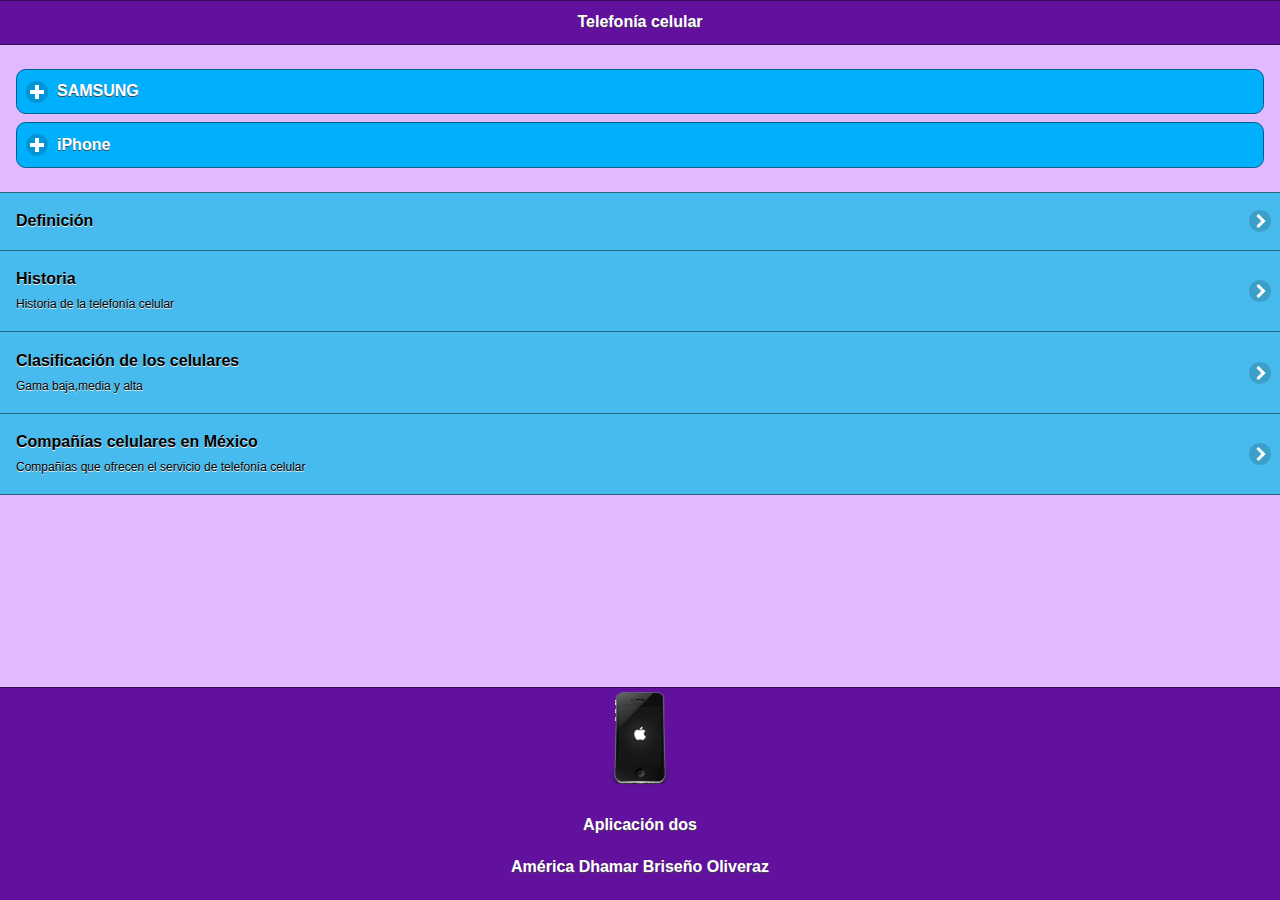
==== index.html @ 771b79c2 "1subida" ====
<!doctype html>
<html>
	<head>
	<meta charset="utf-8">
	<title>Segunda Aplicacion</title>

	<!--grupo CSS-->
    <link rel="stylesheet" href="css/tema-app1.min.css"/>
    <link rel="stylesheet" href="css/jquery.mobile.icons-1.4.5.min.css"/>
    <link rel="stylesheet" href="css/jquery.mobile.structure-1.4.5.min.css"/>
    <!--grupo JavaScript-->
    <script src="js/jquery-1.11.2.min.js"></script>
    <script src="js/jquery.mobile-1.4.5.min.js"></script>
    <script src="js/acciones.js"> </script>
    <script src="phonegap.js"></script>
    <script type="text/javascript">
function MM_swapImgRestore() { //v3.0
  var i,x,a=document.MM_sr; for(i=0;a&&i<a.length&&(x=a[i])&&x.oSrc;i++) x.src=x.oSrc;
}
function MM_preloadImages() { //v3.0
  var d=document; if(d.images){ if(!d.MM_p) d.MM_p=new Array();
    var i,j=d.MM_p.length,a=MM_preloadImages.arguments; for(i=0; i<a.length; i++)
    if (a[i].indexOf("#")!=0){ d.MM_p[j]=new Image; d.MM_p[j++].src=a[i];}}
}

function MM_findObj(n, d) { //v4.01
  var p,i,x;  if(!d) d=document; if((p=n.indexOf("?"))>0&&parent.frames.length) {
    d=parent.frames[n.substring(p+1)].document; n=n.substring(0,p);}
  if(!(x=d[n])&&d.all) x=d.all[n]; for (i=0;!x&&i<d.forms.length;i++) x=d.forms[i][n];
  for(i=0;!x&&d.layers&&i<d.layers.length;i++) x=MM_findObj(n,d.layers[i].document);
  if(!x && d.getElementById) x=d.getElementById(n); return x;
}

function MM_swapImage() { //v3.0
  var i,j=0,x,a=MM_swapImage.arguments; document.MM_sr=new Array; for(i=0;i<(a.length-2);i+=3)
   if ((x=MM_findObj(a[i]))!=null){document.MM_sr[j++]=x; if(!x.oSrc) x.oSrc=x.src; x.src=a[i+2];}
}
    </script>
</head>

<body onLoad="MM_preloadImages('imagenes/samsung2.jpg','imagenes/iphone72.jpg')">

	<div data-role="page" id="Principal" data-theme="a">
    	<div data-role="header" data-add-back-btn="true" data-back-btn-text="Regresar"	data-back-btn-theme="b">
        	<h1>Telefonía celular</h1>
        </div>
        <div data-role="main" class="ui-content">
        	<div data-role="collapsible" data-content-theme="false">
            	<h1>SAMSUNG</h1>
                	<div>
                    	<p> Samsung Galaxy S7 Edge Smartphone</p>
                	</div>
                        
					      <div align="center"><a href="#" onMouseOut="MM_swapImgRestore()" onMouseOver="MM_swapImage('samsung','','imagenes/samsung2.jpg',1)"><img src="imagenes/samsung1.jpg" name="samsung" width="196" height="400" id="samsung"></a> </div>
                       
                       </div>
                     
        	<div data-role="collapsible" data-content-theme="false">
            	<h1>iPhone</h1>
                	<div>
                    	<p> iPhone7 </p>
                        </div>
                   	      <div align="center"><a href="#" onMouseOut="MM_swapImgRestore()" onMouseOver="MM_swapImage('iphone','','imagenes/iphone72.jpg',1)"><img src="imagenes/iphone71.jpg" width="342" height="400" id="iphone"></a> 
                          </div>
                       </div>
                       </div>
                      
                      <div>
                      	<ul data-role="listview" data-theme="b" class="ui-listview ui-group-theme-b">
                        <li class="ui-first-child ui-last-child">
                        	<a href="#Pagina1" class="ui-btn ui-btn-icon-right ui-icon-carat-r">
                            <h2>Definición</h2>
                          </a>
                         </li>
                        <li class="ui-first-child ui-last-child">
                        	<a href="#Pagina2" class="ui-btn ui-btn-icon-right ui-icon-carat-r">
                            <h2>Historia</h2>
                            <p>Historia de la telefonía celular</p>
                          </a>
                         </li>
                        <li class="ui-first-child ui-last-child">
                        	<a href="#Pagina3" class="ui-btn ui-btn-icon-right ui-icon-carat-r">
                            <h2>Clasificación de los celulares</h2>
                            <p>Gama baja,media y alta</p>
                          </a>
                         </li>  
                        <li class="ui-first-child ui-last-child">
                        	<a href="#Pagina4" class="ui-btn ui-btn-icon-right ui-icon-carat-r">
                            <h2>Compañías celulares en México</h2>
                            <p>Compañías que ofrecen el servicio de telefonía celular</p>
                          </a>
                         </li> 
                         </ul>
                      </div>
                        <div data-role="footer" align="center" data-theme="a" data-position="fixed">
                        	<div>
                            	<img src="imagenes/logo.png" width="100" height="100">
                            </div>
                            <div>
                            	<h4>Aplicación dos</h4>
                                <h4>América Dhamar Briseño Oliveraz</h4>
                            </div>
                        </div>
                      </div>
                      <div data-role="page" id="Pagina1" data-add-back-btn="true" data-theme="a">
                      	<div data-role="header" data-add-back-btn="true" data-back-btn-text="Regresar" data-back-btn-theme="b">
                        	<h1>DEFINICIÓN</h1>
                        </div>
                      	<div data-role="content" align="center">
                        	<div>
                            	<h2 align="justify"> Sistema de comunicación para la transmisión de sonidos a larga distancia que permite hacer y recibir llamadas desde cualquier lugar, siempre que sea dentro del área de cobertura del servicio que lo facilita.</h2>
         <div data-role="collapsible" data-content-theme="false">
       	   <h1>LG ZONE</h1>
                        <div>
                       <img src="imagenes/lgzone.jpg" width="332" height="399"> 
                       </div>
                       </div>
                       
         <div data-role="collapsible" data-content-theme="false">
            	<h1>Moto G3</h1>
                        <div>
                       <img src="imagenes/motog3.png" width="332" height="329"> 
                       </div>
                       </div> 
          <div data-role="collapsible" data-content-theme="false">
            	<h1>Galaxy S6</h1>
                        <div>
                       <img src="imagenes/galaxys6.jpg" width="332" height="183"> 
                       </div>
                       </div>                      
                            </div>
                        </div>
                        <div data-role="footer" data-theme="a" data-position="fixed">
                        	<h4>App2, ADBO</h4>
                        </div>
                     </div>
                     
                     
  					<div data-role="page" id="Pagina2" data-add-back-btn="true" data-theme="a">
                      	<div data-role="header" data-add-back-btn="true" data-back-btn-text="Regresar" data-back-btn-theme="b">
                        	<h1>HISTORIA</h1>
                        </div>
                      	<div data-role="content" align="justify">
                        	<div>
                            	<p>Martin Cooper, a él se le considera como "el padre de la telefonía celular" al introducir el primer radioteléfono, en 1973, en Estados Unidos, mientras trabajaba para Motorola; pero no fue hasta 1979 cuando aparecieron los primeros sistemas comerciales en Tokio, Japón por la compañía NTT.</p>
                                
                                <div data-role="collapsible" data-content-theme="false">
            	<h1>Martin Cooper</h1>
                   	      <div align="center"> 
                          	<img src="imagenes/MartinCooper.jpg" width="261" height="184">
                          </div>
                       </div>

<p>La radio surgió como una alternativa a la comunicación por cable a finales del s. XIX. En un primer momento fue utilizada para comunicación marítima, pero a partir de la década del 1920 comenzaron los intentos de aplicarla también a la comunicación móvil en tierra. En 1923, el cuerpo de policía de Victoria, Australia, fue el primero en utilizar comunicación inalámbrica duplex en coches, poniendo fin a la práctica de dar reportes policiales en las cabinas de teléfono públicas. Estos teléfonos móviles primitivos permanecieron restringidos al uso gubernamental hasta los años 40, cuando se extendió al público general.</p>

<div data-role="collapsible" data-content-theme="false">
<h1>Teléfono móvil experimental, 1924</h1>
                   	      <div align="center"> 
                          	<img src="imagenes/telefono.jpg" width="218" height="139">
</div>
                       </div>

<p>La tecnología tuvo gran aceptación, por lo que a los pocos años de implantarse se empezó a saturar el servicio. En ese sentido, hubo la necesidad de desarrollar e implantar otras formas de acceso múltiple al canal y transformar los sistemas analógicos a digitales, con el objeto de darle cabida a más usuarios. Para separar una etapa de la otra, la telefonía celular se ha caracterizado por contar con diferentes generaciones.</p> 
						<div data-role="collapsible" data-content-theme="false">
            	<h1>GENERACIONES </h1>
                   	      <div align="center"> 
                          	<img src="imagenes/generaciones.jpg" width="230" height="184">
                          </div>
                       </div>

</div>
                            </div>
                        <div data-role="footer" data-theme="a" data-position="fixed">
                        	<h4>App2, ADBO</h4>
                        </div>
                     </div>


  					<div data-role="page" id="Pagina3" data-add-back-btn="true" data-theme="a">
                      	<div data-role="header" data-add-back-btn="true" data-back-btn-text="Regresar" data-back-btn-theme="b">
                        	<h1>CLASIFICACIÓN</h1>
                        </div>
                      	<div data-role="content" align="center">
                        	<div>
                            	<h2>Gama baja</h2>
                                <p align="justify">Los smartphones de gama baja son aquellos que cuentan al menos con conexión WiFi, un sistema operativo, teclado completo y acceso a aplicaciones. Regularmente son pequeños, con caracteristicas muy limtadas y contienen funciones muy básicas.</p>
                                	<div data-role="collapsible" data-content-theme="false">
            	<h1>Samsung Galaxy Fame</h1>
                   	      <div align="center"> 
                          	<img src="imagenes/samsung.jpg" width="360" height="250">
                          </div>
                          </div>
                        
                          <br>
                                <h2>Gama media</h2>
                                <p align="justify">Son dispositivos devaluados por el tiempo que tienen en el mercado y las propuestas conservadoras en especificaciones de marcas reconocidas que pueden hacer mucho pero no tanto.Suelen ser muy equilibrados en sus características,
tienen algunas funciones de la gama alta del momento, los materiales ya son de calidad aceptable, pantallas que no superan las 4.5 pulgadas (en promedio), cámaras de 3 a 5 Mpx, tienen soporte limitado pero existe comunidad de desarrolladores para actualizar con una ROM</p>
                                	<div data-role="collapsible" data-content-theme="false">
            	<h1>Sony Xperia Z</h1>
                   	      <div align="center"> 
                          	<img src="imagenes/sony.jpg" width="130" height="250">
                          </div>
                          </div>
                          <br>
                         
                                <h2>Gama alta</h2>
                                <p align="justify">Los smarthphone de gama alta corresponden a los que,tienen conexión WiFi, un sistema operativo, teclado completo, acceso a aplicaciones, una pantalla con resolución mayor a 480 x 800 pixeles, una cámara mayor a 5 MP, conexión 3G o mayor, memoria interna mayor a 8 GB, Flash tipo LED, RAM mayor a 1 GB y un procesador mayor a 1.2 GHz.</p>
                                	<div data-role="collapsible" data-content-theme="false">
            	<h1>Moto G4 Play</h1>
                   	      <div align="center"> 
                          	<img src="imagenes/moto-g4-play.jpg" width="311" height="150">
                          </div>
                          </div>
                                </div>
                        </div>
                        <div data-role="footer" data-theme="a" data-position="fixed">
                        	<h4>App2, ADBO</h4>
                        </div>
                     </div>   
                     
                        
  					<div data-role="page" id="Pagina4" data-add-back-btn="true" data-theme="a">
                      	<div data-role="header" data-add-back-btn="true" data-back-btn-text="Regresar" data-back-btn-theme="b">
                        	<h1>COMPAÑÍAS CELULARES</h1>
                        </div>
                      	<div data-role="content" align="center">
                        	<div>
                            
                            	<div data-role="collapsible" data-content-theme="false">
            	<h1>Telcel</h1>
                   	      <div align="center"> 
                          	<img src="imagenes/telcel.png" width="400"> 
                          </div>
                          </div>
                          
                          <div data-role="collapsible" data-content-theme="false">
                          
            	<h1>Movistar</h1>
                   	      <div align="center"> 
                          	<img src="imagenes/movistar.jpg" width="349" height="181"> 
                          </div>
                          </div>
                          <div data-role="collapsible" data-content-theme="false">
            	<h1>Unefon</h1>
                   	      <div align="center"> 
                          	<img src="imagenes/unefon.png" width="400" height="133">	
                            </div>
                            </div>
                            <div data-role="collapsible" data-content-theme="false">
            	<h1>AT&amp;T</h1>
                   	      <div align="center"> 
                          	<img src="imagenes/atyt.png" width="300" height="146">
                          </div>   
                             </div>
                        </div>
                      <div data-role="footer" data-theme="a" data-position="fixed">
                        	<h4>App2, ADBO</h4>
                        </div>
                     </div>
                     </div>     
	</body>
</html>
---- css/tema-app1.min.css ----
/*!
* jQuery Mobile 1.4.5
* Git HEAD hash: 68e55e78b292634d3991c795f06f5e37a512decc <> Date: Fri Oct 31 2014 17:33:30 UTC
* http://jquerymobile.com
*
* Copyright 2010, 2014 jQuery Foundation, Inc. and othercontributors
* Released under the MIT license.
* http://jquery.org/license
*
*/


/* Globals */
/* Font
-----------------------------------------------------------------------------------------------------------*/
html {
	font-size: 100%;
}
body,
input,
select,
textarea,
button,
.ui-btn {
	font-size: 1em;
	line-height: 1.3;
	 font-family: sans-serif /*{global-font-family}*/;
}
legend,
.ui-input-text input,
.ui-input-search input {
	color: inherit;
	text-shadow: inherit;
}
/* Form labels (overrides font-weight bold in bars, and mini font-size) */
.ui-mobile label,
div.ui-controlgroup-label {
	font-weight: normal;
	font-size: 16px;
}
/* Separators
-----------------------------------------------------------------------------------------------------------*/
/* Field contain separator (< 28em) */
.ui-field-contain {
	border-bottom-color: #828282;
	border-bottom-color: rgba(0,0,0,.15);
	border-bottom-width: 1px;
	border-bottom-style: solid;
}
/* Table opt-in classes: strokes between each row, and alternating row stripes */
/* Classes table-stroke and table-stripe are deprecated in 1.4. */
.table-stroke thead th,
.table-stripe thead th,
.table-stripe tbody tr:last-child {
	border-bottom: 1px solid #d6d6d6; /* non-RGBA fallback */
	border-bottom: 1px solid rgba(0,0,0,.1);
}
.table-stroke tbody th,
.table-stroke tbody td {
	border-bottom: 1px solid #e6e6e6; /* non-RGBA fallback  */
	border-bottom: 1px solid rgba(0,0,0,.05);
}
.table-stripe.table-stroke tbody tr:last-child th,
.table-stripe.table-stroke tbody tr:last-child td {
	border-bottom: 0;
}
.table-stripe tbody tr:nth-child(odd) td,
.table-stripe tbody tr:nth-child(odd) th {
	background-color: #eeeeee; /* non-RGBA fallback  */
	background-color: rgba(0,0,0,.04);
}
/* Buttons
-----------------------------------------------------------------------------------------------------------*/
.ui-btn,
label.ui-btn {
	font-weight: bold;
	border-width: 1px;
	border-style: solid;
}
.ui-btn {
	text-decoration: none !important;
}
.ui-btn-active {
	cursor: pointer;
}
/* Corner rounding
-----------------------------------------------------------------------------------------------------------*/
/* Class ui-btn-corner-all deprecated in 1.4 */
.ui-corner-all {
	-webkit-border-radius: .6em /*{global-radii-blocks}*/;
	border-radius: .6em /*{global-radii-blocks}*/;
}
/* Buttons */
.ui-btn-corner-all,
.ui-btn.ui-corner-all,
/* Slider track */
.ui-slider-track.ui-corner-all,
/* Flipswitch */
.ui-flipswitch.ui-corner-all,
/* Count bubble */
.ui-li-count {
	-webkit-border-radius: .3125em /*{global-radii-buttons}*/;
	border-radius: .3125em /*{global-radii-buttons}*/;
}
/* Icon-only buttons */
.ui-btn-icon-notext.ui-btn-corner-all,
.ui-btn-icon-notext.ui-corner-all {
	-webkit-border-radius: 1em;
	border-radius: 1em;
}
/* Radius clip workaround for cleaning up corner trapping */
.ui-btn-corner-all,
.ui-corner-all {
	-webkit-background-clip: padding;
	background-clip: padding-box;
}
/* Popup arrow */
.ui-popup.ui-corner-all > .ui-popup-arrow-guide {
	left: .6em /*{global-radii-blocks}*/;
	right: .6em /*{global-radii-blocks}*/;
	top: .6em /*{global-radii-blocks}*/;
	bottom: .6em /*{global-radii-blocks}*/;
}
/* Shadow
-----------------------------------------------------------------------------------------------------------*/
.ui-shadow {
	-webkit-box-shadow: 0 1px 3px /*{global-box-shadow-size}*/ rgba(0,0,0,.2) /*{global-box-shadow-color}*/;
	-moz-box-shadow: 0 1px 3px /*{global-box-shadow-size}*/ rgba(0,0,0,.2) /*{global-box-shadow-color}*/;
	box-shadow: 0 1px 3px /*{global-box-shadow-size}*/ rgba(0,0,0,.2) /*{global-box-shadow-color}*/;
}
.ui-shadow-inset {
	-webkit-box-shadow: inset 0 1px 3px /*{global-box-shadow-size}*/ rgba(0,0,0,.2) /*{global-box-shadow-color}*/;
	-moz-box-shadow: inset 0 1px 3px /*{global-box-shadow-size}*/ rgba(0,0,0,.2) /*{global-box-shadow-color}*/;
	box-shadow: inset 0 1px 3px /*{global-box-shadow-size}*/ rgba(0,0,0,.2) /*{global-box-shadow-color}*/;
}
.ui-overlay-shadow {
	-webkit-box-shadow: 0 0 12px 		rgba(0,0,0,.6);
	-moz-box-shadow: 0 0 12px 			rgba(0,0,0,.6);
	box-shadow: 0 0 12px 				rgba(0,0,0,.6);
}
/* Icons
-----------------------------------------------------------------------------------------------------------*/
.ui-btn-icon-left:after,
.ui-btn-icon-right:after,
.ui-btn-icon-top:after,
.ui-btn-icon-bottom:after,
.ui-btn-icon-notext:after {
	background-color: #666666 /*{global-icon-color}*/;
	background-color: rgba(0,0,0,.15) /*{global-icon-disc}*/;
	background-position: center center;
	background-repeat: no-repeat;
	-webkit-border-radius: 1em;
	border-radius: 1em;
}
/* Alt icons */
.ui-alt-icon.ui-btn:after,
.ui-alt-icon .ui-btn:after,
html .ui-alt-icon.ui-checkbox-off:after,
html .ui-alt-icon.ui-radio-off:after,
html .ui-alt-icon .ui-checkbox-off:after,
html .ui-alt-icon .ui-radio-off:after {
	background-color: #666666 /*{global-icon-color}*/;
	background-color: rgba(0,0,0,.15) /*{global-icon-disc}*/;
}
/* No disc */
.ui-nodisc-icon.ui-btn:after,
.ui-nodisc-icon .ui-btn:after {
	background-color: transparent;
}
/* Icon shadow */
.ui-shadow-icon.ui-btn:after,
.ui-shadow-icon .ui-btn:after {
	-webkit-box-shadow: 0 1px 0 rgba(255,255,255,.3) /*{global-icon-shadow}*/;
	-moz-box-shadow: 0 1px 0 rgba(255,255,255,.3) /*{global-icon-shadow}*/;
	box-shadow: 0 1px 0 rgba(255,255,255,.3) /*{global-icon-shadow}*/;
}
/* Checkbox and radio */
.ui-btn.ui-checkbox-off:after,
.ui-btn.ui-checkbox-on:after,
.ui-btn.ui-radio-off:after,
.ui-btn.ui-radio-on:after {
	display: block;
	width: 18px;
	height: 18px;
	margin: -9px 2px 0 2px;
}
.ui-checkbox-off:after,
.ui-btn.ui-radio-off:after {
	filter: Alpha(Opacity=30);
	opacity: .3;
}
.ui-btn.ui-checkbox-off:after,
.ui-btn.ui-checkbox-on:after {
	-webkit-border-radius: .1875em;
	border-radius: .1875em;
}
.ui-btn.ui-checkbox-off:after {
	background-color: #666;
	background-color: rgba(0,0,0,.3);
}
.ui-radio .ui-btn.ui-radio-on:after {
	background-image: none;
	background-color: #fff;
	width: 8px;
	height: 8px;
	border-width: 5px;
	border-style: solid; 
}
.ui-alt-icon.ui-btn.ui-radio-on:after,
.ui-alt-icon .ui-btn.ui-radio-on:after {
	background-color: #000;
}
/* Loader */
.ui-icon-loading {
	background: url("images/ajax-loader.gif");
	background-size: 2.875em 2.875em;
}.ui-bar-a,.ui-page-theme-a .ui-bar-inherit,html .ui-bar-a .ui-bar-inherit,html .ui-body-a .ui-bar-inherit,html body .ui-group-theme-a .ui-bar-inherit{background-color:#61119e ;border-color:#350956 ;color:#ffffff ;text-shadow:0  1px  0  #444444 ;font-weight:bold;}.ui-bar-a{border-width:1px;border-style:solid;}.ui-overlay-a,.ui-page-theme-a,.ui-page-theme-a .ui-panel-wrapper{background-color:#e1b9ff ;border-color:#e1b9ff ;color:#000000 ;text-shadow:0  1px  0  #eeeeee ;}.ui-body-a,.ui-page-theme-a .ui-body-inherit,html .ui-bar-a .ui-body-inherit,html .ui-body-a .ui-body-inherit,html body .ui-group-theme-a .ui-body-inherit,html .ui-panel-page-container-a{background-color:#cb86ff ;border-color:#6f498c ;color:#000000 ;text-shadow:0  1px  0  #eeeeee ;}.ui-body-a{border-width:1px;border-style:solid;}.ui-page-theme-a a,html .ui-bar-a a,html .ui-body-a a,html body .ui-group-theme-a a{color:#3388cc ;font-weight:bold;}.ui-page-theme-a a:visited,html .ui-bar-a a:visited,html .ui-body-a a:visited,html body .ui-group-theme-a a:visited{   color:#3388cc ;}.ui-page-theme-a a:hover,html .ui-bar-a a:hover,html .ui-body-a a:hover,html body .ui-group-theme-a a:hover{color:#005599 ;}.ui-page-theme-a a:active,html .ui-bar-a a:active,html .ui-body-a a:active,html body .ui-group-theme-a a:active{color:#005599 ;}.ui-page-theme-a .ui-btn,html .ui-bar-a .ui-btn,html .ui-body-a .ui-btn,html body .ui-group-theme-a .ui-btn,html head + body .ui-btn.ui-btn-a,.ui-page-theme-a .ui-btn:visited,html .ui-bar-a .ui-btn:visited,html .ui-body-a .ui-btn:visited,html body .ui-group-theme-a .ui-btn:visited,html head + body .ui-btn.ui-btn-a:visited{background-color:#00b0fc ;border-color:#00608a ;color:#ffffff ;text-shadow:0  1px  0  #444444 ;}.ui-page-theme-a .ui-btn:hover,html .ui-bar-a .ui-btn:hover,html .ui-body-a .ui-btn:hover,html body .ui-group-theme-a .ui-btn:hover,html head + body .ui-btn.ui-btn-a:hover{background-color:#45caFF ;border-color:#256f8c ;color:#ffffff ;text-shadow:0  1px  0  #444444 ;}.ui-page-theme-a .ui-btn:active,html .ui-bar-a .ui-btn:active,html .ui-body-a .ui-btn:active,html body .ui-group-theme-a .ui-btn:active,html head + body .ui-btn.ui-btn-a:active{background-color:#45caFF ;border-color:#256f8c ;color:#000000 ;text-shadow:0  1px  0  #eeeeee ;}.ui-page-theme-a .ui-btn.ui-btn-active,html .ui-bar-a .ui-btn.ui-btn-active,html .ui-body-a .ui-btn.ui-btn-active,html body .ui-group-theme-a .ui-btn.ui-btn-active,html head + body .ui-btn.ui-btn-a.ui-btn-active,.ui-page-theme-a .ui-checkbox-on:after,html .ui-bar-a .ui-checkbox-on:after,html .ui-body-a .ui-checkbox-on:after,html body .ui-group-theme-a .ui-checkbox-on:after,.ui-btn.ui-checkbox-on.ui-btn-a:after,.ui-page-theme-a .ui-flipswitch-active,html .ui-bar-a .ui-flipswitch-active,html .ui-body-a .ui-flipswitch-active,html body .ui-group-theme-a .ui-flipswitch-active,html body .ui-flipswitch.ui-bar-a.ui-flipswitch-active,.ui-page-theme-a .ui-slider-track .ui-btn-active,html .ui-bar-a .ui-slider-track .ui-btn-active,html .ui-body-a .ui-slider-track .ui-btn-active,html body .ui-group-theme-a .ui-slider-track .ui-btn-active,html body div.ui-slider-track.ui-body-a .ui-btn-active{background-color:#3388cc ;border-color:#3388cc ;color:#ffffff ;text-shadow:0  1px  0  #005599 ;}.ui-page-theme-a .ui-radio-on:after,html .ui-bar-a .ui-radio-on:after,html .ui-body-a .ui-radio-on:after,html body .ui-group-theme-a .ui-radio-on:after,.ui-btn.ui-radio-on.ui-btn-a:after{border-color:#3388cc ;}.ui-page-theme-a .ui-btn:focus,html .ui-bar-a .ui-btn:focus,html .ui-body-a .ui-btn:focus,html body .ui-group-theme-a .ui-btn:focus,html head + body .ui-btn.ui-btn-a:focus,.ui-page-theme-a .ui-focus,html .ui-bar-a .ui-focus,html .ui-body-a .ui-focus,html body .ui-group-theme-a .ui-focus,html head + body .ui-btn-a.ui-focus,html head + body .ui-body-a.ui-focus{-webkit-box-shadow:0 0 12px #3388cc ;-moz-box-shadow:0 0 12px #3388cc ;box-shadow:0 0 12px #3388cc ;}.ui-bar-b,.ui-page-theme-b .ui-bar-inherit,html .ui-bar-b .ui-bar-inherit,html .ui-body-b .ui-bar-inherit,html body .ui-group-theme-b .ui-bar-inherit{background-color:#f63c42 ;border-color:#872124 ;color:#ffffff ;text-shadow:0  1px  0  #444444 ;font-weight:bold;}.ui-bar-b{border-width:1px;border-style:solid;}.ui-overlay-b,.ui-page-theme-b,.ui-page-theme-b .ui-panel-wrapper{background-color:#00914d ;border-color:#00914d ;color:#ffffff ;text-shadow:0  1px  0  #444444 ;}.ui-body-b,.ui-page-theme-b .ui-body-inherit,html .ui-bar-b .ui-body-inherit,html .ui-body-b .ui-body-inherit,html body .ui-group-theme-b .ui-body-inherit,html .ui-panel-page-container-b{background-color:#fff347 ;border-color:#8c8527 ;color:#000000 ;text-shadow:0  1px  0  #eeeeee ;}.ui-body-b{border-width:1px;border-style:solid;}.ui-page-theme-b a,html .ui-bar-b a,html .ui-body-b a,html body .ui-group-theme-b a{color:#3388cc ;font-weight:bold;}.ui-page-theme-b a:visited,html .ui-bar-b a:visited,html .ui-body-b a:visited,html body .ui-group-theme-b a:visited{   color:#3388cc ;}.ui-page-theme-b a:hover,html .ui-bar-b a:hover,html .ui-body-b a:hover,html body .ui-group-theme-b a:hover{color:#005599 ;}.ui-page-theme-b a:active,html .ui-bar-b a:active,html .ui-body-b a:active,html body .ui-group-theme-b a:active{color:#005599 ;}.ui-page-theme-b .ui-btn,html .ui-bar-b .ui-btn,html .ui-body-b .ui-btn,html body .ui-group-theme-b .ui-btn,html head + body .ui-btn.ui-btn-b,.ui-page-theme-b .ui-btn:visited,html .ui-bar-b .ui-btn:visited,html .ui-body-b .ui-btn:visited,html body .ui-group-theme-b .ui-btn:visited,html head + body .ui-btn.ui-btn-b:visited{background-color:#47bbed ;border-color:#276682 ;color:#000000 ;text-shadow:0  1px  0  #eeeeee ;}.ui-page-theme-b .ui-btn:hover,html .ui-bar-b .ui-btn:hover,html .ui-body-b .ui-btn:hover,html body .ui-group-theme-b .ui-btn:hover,html head + body .ui-btn.ui-btn-b:hover{background-color:#51d7FF ;border-color:#2c768c ;color:#000000 ;text-shadow:0  1px  0  #eeeeee ;}.ui-page-theme-b .ui-btn:active,html .ui-bar-b .ui-btn:active,html .ui-body-b .ui-btn:active,html body .ui-group-theme-b .ui-btn:active,html head + body .ui-btn.ui-btn-b:active{background-color:#51d7FF ;border-color:#2c768c ;color:#000000 ;text-shadow:0  1px  0  #eeeeee ;}.ui-page-theme-b .ui-btn.ui-btn-active,html .ui-bar-b .ui-btn.ui-btn-active,html .ui-body-b .ui-btn.ui-btn-active,html body .ui-group-theme-b .ui-btn.ui-btn-active,html head + body .ui-btn.ui-btn-b.ui-btn-active,.ui-page-theme-b .ui-checkbox-on:after,html .ui-bar-b .ui-checkbox-on:after,html .ui-body-b .ui-checkbox-on:after,html body .ui-group-theme-b .ui-checkbox-on:after,.ui-btn.ui-checkbox-on.ui-btn-b:after,.ui-page-theme-b .ui-flipswitch-active,html .ui-bar-b .ui-flipswitch-active,html .ui-body-b .ui-flipswitch-active,html body .ui-group-theme-b .ui-flipswitch-active,html body .ui-flipswitch.ui-bar-b.ui-flipswitch-active,.ui-page-theme-b .ui-slider-track .ui-btn-active,html .ui-bar-b .ui-slider-track .ui-btn-active,html .ui-body-b .ui-slider-track .ui-btn-active,html body .ui-group-theme-b .ui-slider-track .ui-btn-active,html body div.ui-slider-track.ui-body-b .ui-btn-active{background-color:#3388cc ;border-color:#3388cc ;color:#ffffff ;text-shadow:0  1px  0  #005599 ;}.ui-page-theme-b .ui-radio-on:after,html .ui-bar-b .ui-radio-on:after,html .ui-body-b .ui-radio-on:after,html body .ui-group-theme-b .ui-radio-on:after,.ui-btn.ui-radio-on.ui-btn-b:after{border-color:#3388cc ;}.ui-page-theme-b .ui-btn:focus,html .ui-bar-b .ui-btn:focus,html .ui-body-b .ui-btn:focus,html body .ui-group-theme-b .ui-btn:focus,html head + body .ui-btn.ui-btn-b:focus,.ui-page-theme-b .ui-focus,html .ui-bar-b .ui-focus,html .ui-body-b .ui-focus,html body .ui-group-theme-b .ui-focus,html head + body .ui-btn-b.ui-focus,html head + body .ui-body-b.ui-focus{-webkit-box-shadow:0 0 12px #3388cc ;-moz-box-shadow:0 0 12px #3388cc ;box-shadow:0 0 12px #3388cc ;}.ui-bar-c,.ui-page-theme-c .ui-bar-inherit,html .ui-bar-c .ui-bar-inherit,html .ui-body-c .ui-bar-inherit,html body .ui-group-theme-c .ui-bar-inherit{background-color:#464cff ;border-color:#26298c ;color:#ffffff ;text-shadow:0  1px  0  #444444 ;font-weight:bold;}.ui-bar-c{border-width:1px;border-style:solid;}.ui-overlay-c,.ui-page-theme-c,.ui-page-theme-c .ui-panel-wrapper{background-color:#b7e2ff ;border-color:#b7e2ff ;color:#000000 ;text-shadow:0  1px  0  #eeeeee ;}.ui-body-c,.ui-page-theme-c .ui-body-inherit,html .ui-bar-c .ui-body-inherit,html .ui-body-c .ui-body-inherit,html body .ui-group-theme-c .ui-body-inherit,html .ui-panel-page-container-c{background-color:#70c6ff ;border-color:#3d6c8c ;color:#000000 ;text-shadow:0  1px  0  #eeeeee ;}.ui-body-c{border-width:1px;border-style:solid;}.ui-page-theme-c a,html .ui-bar-c a,html .ui-body-c a,html body .ui-group-theme-c a{color:#3388cc ;font-weight:bold;}.ui-page-theme-c a:visited,html .ui-bar-c a:visited,html .ui-body-c a:visited,html body .ui-group-theme-c a:visited{   color:#3388cc ;}.ui-page-theme-c a:hover,html .ui-bar-c a:hover,html .ui-body-c a:hover,html body .ui-group-theme-c a:hover{color:#005599 ;}.ui-page-theme-c a:active,html .ui-bar-c a:active,html .ui-body-c a:active,html body .ui-group-theme-c a:active{color:#005599 ;}.ui-page-theme-c .ui-btn,html .ui-bar-c .ui-btn,html .ui-body-c .ui-btn,html body .ui-group-theme-c .ui-btn,html head + body .ui-btn.ui-btn-c,.ui-page-theme-c .ui-btn:visited,html .ui-bar-c .ui-btn:visited,html .ui-body-c .ui-btn:visited,html body .ui-group-theme-c .ui-btn:visited,html head + body .ui-btn.ui-btn-c:visited{background-color:#6cfff5 ;border-color:#3b8c86 ;color:#000000 ;text-shadow:0  1px  0  #eeeeee ;}.ui-page-theme-c .ui-btn:hover,html .ui-bar-c .ui-btn:hover,html .ui-body-c .ui-btn:hover,html body .ui-group-theme-c .ui-btn:hover,html head + body .ui-btn.ui-btn-c:hover{background-color:#7cFFFF ;border-color:#448c8c ;color:#000000 ;text-shadow:0  1px  0  #eeeeee ;}.ui-page-theme-c .ui-btn:active,html .ui-bar-c .ui-btn:active,html .ui-body-c .ui-btn:active,html body .ui-group-theme-c .ui-btn:active,html head + body .ui-btn.ui-btn-c:active{background-color:#7cFFFF ;border-color:#448c8c ;color:#000000 ;text-shadow:0  1px  0  #eeeeee ;}.ui-page-theme-c .ui-btn.ui-btn-active,html .ui-bar-c .ui-btn.ui-btn-active,html .ui-body-c .ui-btn.ui-btn-active,html body .ui-group-theme-c .ui-btn.ui-btn-active,html head + body .ui-btn.ui-btn-c.ui-btn-active,.ui-page-theme-c .ui-checkbox-on:after,html .ui-bar-c .ui-checkbox-on:after,html .ui-body-c .ui-checkbox-on:after,html body .ui-group-theme-c .ui-checkbox-on:after,.ui-btn.ui-checkbox-on.ui-btn-c:after,.ui-page-theme-c .ui-flipswitch-active,html .ui-bar-c .ui-flipswitch-active,html .ui-body-c .ui-flipswitch-active,html body .ui-group-theme-c .ui-flipswitch-active,html body .ui-flipswitch.ui-bar-c.ui-flipswitch-active,.ui-page-theme-c .ui-slider-track .ui-btn-active,html .ui-bar-c .ui-slider-track .ui-btn-active,html .ui-body-c .ui-slider-track .ui-btn-active,html body .ui-group-theme-c .ui-slider-track .ui-btn-active,html body div.ui-slider-track.ui-body-c .ui-btn-active{background-color:#3388cc ;border-color:#3388cc ;color:#ffffff ;text-shadow:0  1px  0  #005599 ;}.ui-page-theme-c .ui-radio-on:after,html .ui-bar-c .ui-radio-on:after,html .ui-body-c .ui-radio-on:after,html body .ui-group-theme-c .ui-radio-on:after,.ui-btn.ui-radio-on.ui-btn-c:after{border-color:#3388cc ;}.ui-page-theme-c .ui-btn:focus,html .ui-bar-c .ui-btn:focus,html .ui-body-c .ui-btn:focus,html body .ui-group-theme-c .ui-btn:focus,html head + body .ui-btn.ui-btn-c:focus,.ui-page-theme-c .ui-focus,html .ui-bar-c .ui-focus,html .ui-body-c .ui-focus,html body .ui-group-theme-c .ui-focus,html head + body .ui-btn-c.ui-focus,html head + body .ui-body-c.ui-focus{-webkit-box-shadow:0 0 12px #3388cc ;-moz-box-shadow:0 0 12px #3388cc ;box-shadow:0 0 12px #3388cc ;}.ui-bar-d,.ui-page-theme-d .ui-bar-inherit,html .ui-bar-d .ui-bar-inherit,html .ui-body-d .ui-bar-inherit,html body .ui-group-theme-d .ui-bar-inherit{background-color:#e9e9e9 ;border-color:#dddddd ;color:#333333 ;text-shadow:0  1px  0  #eeeeee ;font-weight:bold;}.ui-bar-d{border-width:1px;border-style:solid;}.ui-overlay-d,.ui-page-theme-d,.ui-page-theme-d .ui-panel-wrapper{background-color:#f9f9f9 ;border-color:#bbbbbb ;color:#333333 ;text-shadow:0  1px  0  #f3f3f3 ;}.ui-body-d,.ui-page-theme-d .ui-body-inherit,html .ui-bar-d .ui-body-inherit,html .ui-body-d .ui-body-inherit,html body .ui-group-theme-d .ui-body-inherit,html .ui-panel-page-container-d{background-color:#ffffff ;border-color:#dddddd ;color:#333333 ;text-shadow:0  1px  0  #f3f3f3 ;}.ui-body-d{border-width:1px;border-style:solid;}.ui-page-theme-d a,html .ui-bar-d a,html .ui-body-d a,html body .ui-group-theme-d a{color:#3388cc ;font-weight:bold;}.ui-page-theme-d a:visited,html .ui-bar-d a:visited,html .ui-body-d a:visited,html body .ui-group-theme-d a:visited{   color:#3388cc ;}.ui-page-theme-d a:hover,html .ui-bar-d a:hover,html .ui-body-d a:hover,html body .ui-group-theme-d a:hover{color:#005599 ;}.ui-page-theme-d a:active,html .ui-bar-d a:active,html .ui-body-d a:active,html body .ui-group-theme-d a:active{color:#005599 ;}.ui-page-theme-d .ui-btn,html .ui-bar-d .ui-btn,html .ui-body-d .ui-btn,html body .ui-group-theme-d .ui-btn,html head + body .ui-btn.ui-btn-d,.ui-page-theme-d .ui-btn:visited,html .ui-bar-d .ui-btn:visited,html .ui-body-d .ui-btn:visited,html body .ui-group-theme-d .ui-btn:visited,html head + body .ui-btn.ui-btn-d:visited{background-color:#f6f6f6 ;border-color:#dddddd ;color:#333333 ;text-shadow:0  1px  0  #f3f3f3 ;}.ui-page-theme-d .ui-btn:hover,html .ui-bar-d .ui-btn:hover,html .ui-body-d .ui-btn:hover,html body .ui-group-theme-d .ui-btn:hover,html head + body .ui-btn.ui-btn-d:hover{background-color:#ededed ;border-color:#dddddd ;color:#333333 ;text-shadow:0  1px  0  #f3f3f3 ;}.ui-page-theme-d .ui-btn:active,html .ui-bar-d .ui-btn:active,html .ui-body-d .ui-btn:active,html body .ui-group-theme-d .ui-btn:active,html head + body .ui-btn.ui-btn-d:active{background-color:#e8e8e8 ;border-color:#dddddd ;color:#333333 ;text-shadow:0  1px  0  #f3f3f3 ;}.ui-page-theme-d .ui-btn.ui-btn-active,html .ui-bar-d .ui-btn.ui-btn-active,html .ui-body-d .ui-btn.ui-btn-active,html body .ui-group-theme-d .ui-btn.ui-btn-active,html head + body .ui-btn.ui-btn-d.ui-btn-active,.ui-page-theme-d .ui-checkbox-on:after,html .ui-bar-d .ui-checkbox-on:after,html .ui-body-d .ui-checkbox-on:after,html body .ui-group-theme-d .ui-checkbox-on:after,.ui-btn.ui-checkbox-on.ui-btn-d:after,.ui-page-theme-d .ui-flipswitch-active,html .ui-bar-d .ui-flipswitch-active,html .ui-body-d .ui-flipswitch-active,html body .ui-group-theme-d .ui-flipswitch-active,html body .ui-flipswitch.ui-bar-d.ui-flipswitch-active,.ui-page-theme-d .ui-slider-track .ui-btn-active,html .ui-bar-d .ui-slider-track .ui-btn-active,html .ui-body-d .ui-slider-track .ui-btn-active,html body .ui-group-theme-d .ui-slider-track .ui-btn-active,html body div.ui-slider-track.ui-body-d .ui-btn-active{background-color:#3388cc ;border-color:#3388cc ;color:#ffffff ;text-shadow:0  1px  0  #005599 ;}.ui-page-theme-d .ui-radio-on:after,html .ui-bar-d .ui-radio-on:after,html .ui-body-d .ui-radio-on:after,html body .ui-group-theme-d .ui-radio-on:after,.ui-btn.ui-radio-on.ui-btn-d:after{border-color:#3388cc ;}.ui-page-theme-d .ui-btn:focus,html .ui-bar-d .ui-btn:focus,html .ui-body-d .ui-btn:focus,html body .ui-group-theme-d .ui-btn:focus,html head + body .ui-btn.ui-btn-d:focus,.ui-page-theme-d .ui-focus,html .ui-bar-d .ui-focus,html .ui-body-d .ui-focus,html body .ui-group-theme-d .ui-focus,html head + body .ui-btn-d.ui-focus,html head + body .ui-body-d.ui-focus{-webkit-box-shadow:0 0 12px #3388cc ;-moz-box-shadow:0 0 12px #3388cc ;box-shadow:0 0 12px #3388cc ;}.ui-disabled,.ui-state-disabled,button[disabled],.ui-select .ui-btn.ui-state-disabled{filter:Alpha(Opacity=30);opacity:.3;cursor:default !important;pointer-events:none;}.ui-btn:focus,.ui-btn.ui-focus{outline:0;}.ui-noboxshadow .ui-shadow,.ui-noboxshadow .ui-shadow-inset,.ui-noboxshadow .ui-overlay-shadow,.ui-noboxshadow .ui-shadow-icon.ui-btn:after,.ui-noboxshadow .ui-shadow-icon .ui-btn:after,.ui-noboxshadow .ui-focus,.ui-noboxshadow .ui-btn:focus,.ui-noboxshadow  input:focus,.ui-noboxshadow .ui-panel{-webkit-box-shadow:none !important;-moz-box-shadow:none !important;box-shadow:none !important;}.ui-noboxshadow .ui-btn:focus,.ui-noboxshadow .ui-focus{outline-width:1px;outline-style:auto;}
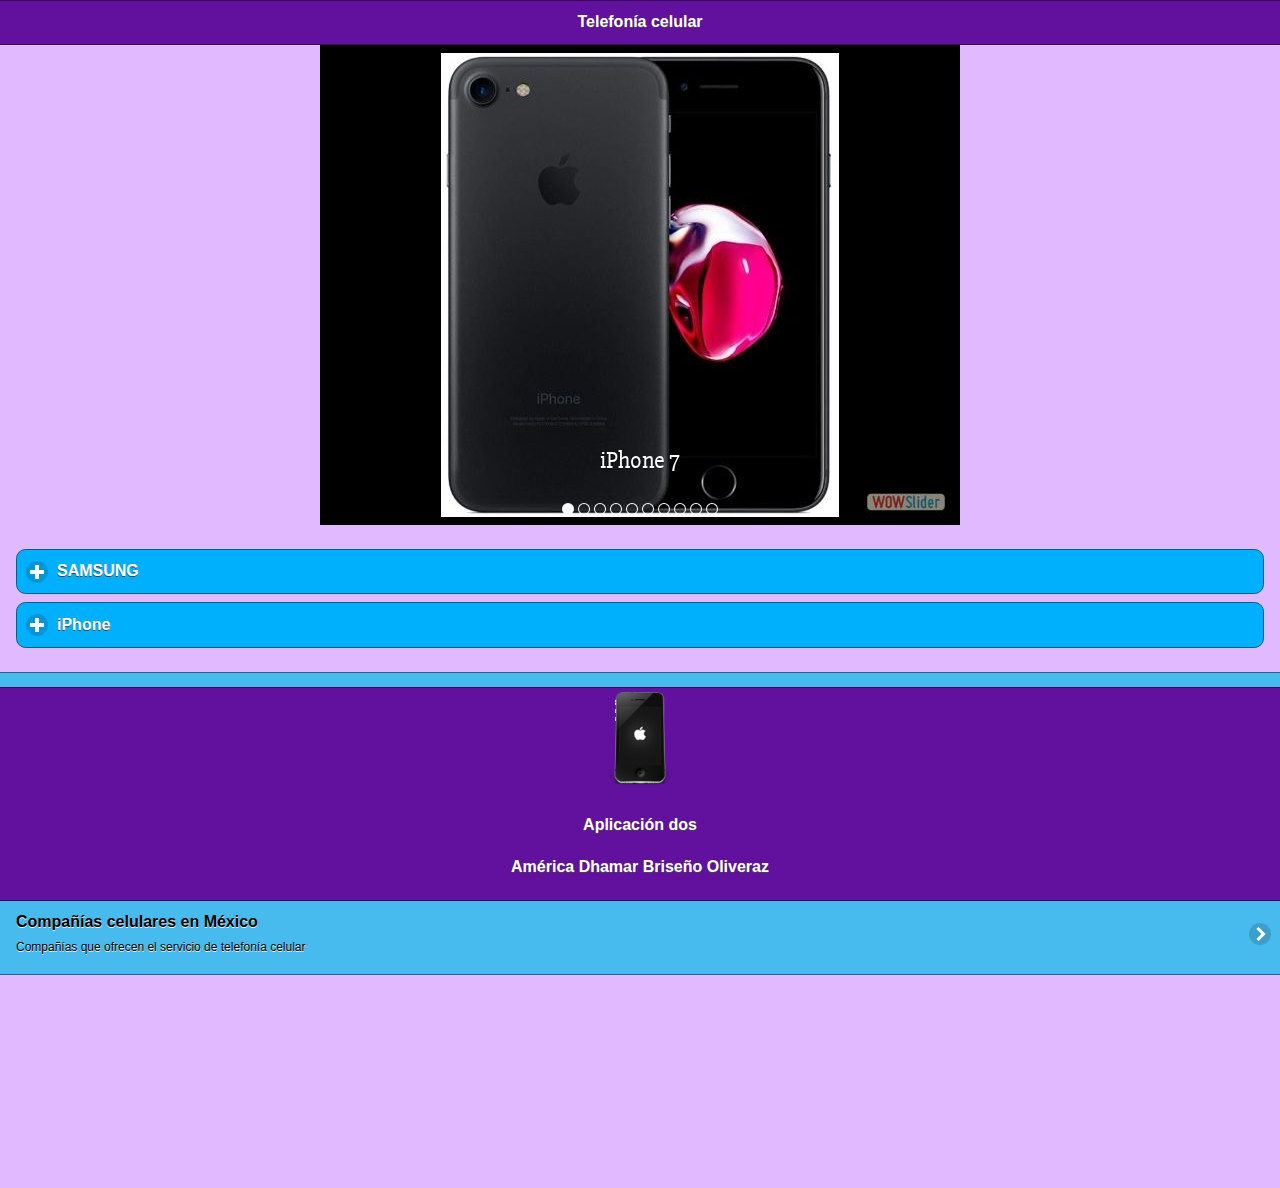
==== commit cf028d92: "2subida" ====
--- a/index.html
+++ b/index.html
@@ -36,6 +36,12 @@
    if ((x=MM_findObj(a[i]))!=null){document.MM_sr[j++]=x; if(!x.oSrc) x.oSrc=x.src; x.src=a[i+2];}
 }
     </script>
+    
+    <!-- Start WOWSlider.com HEAD section -->
+<link rel="stylesheet" type="text/css" href="engine1/style.css" />
+<script type="text/javascript" src="engine1/jquery.js"></script>
+<!-- End WOWSlider.com HEAD section -->
+
 </head>
 
 <body onLoad="MM_preloadImages('imagenes/samsung2.jpg','imagenes/iphone72.jpg')">
@@ -44,26 +50,59 @@
     	<div data-role="header" data-add-back-btn="true" data-back-btn-text="Regresar"	data-back-btn-theme="b">
         	<h1>Telefonía celular</h1>
         </div>
+        <!-- Start WOWSlider.com BODY section -->
+<div id="wowslider-container1">
+<div class="ws_images"><ul>
+  <li><img src="data1/images/iphone71.jpg" alt="iPhone 7" title="iPhone 7" id="wows1_1"/></li>
+		<li><img src="data1/images/iphone72.jpg" alt="iPhone7" title="iPhone7" id="wows1_2"/></li>
+		<li><img src="data1/images/lgzone.jpg" alt="LG Zone" title="LG Zone" id="wows1_3"/></li>
+		<li><img src="data1/images/samsung2.jpg" alt="Samsung S7" title="Samsung S7" id="wows1_4"/></li>
+		<li><img src="data1/images/motog3.png" alt="Moto G3" title="Moto G3" id="wows1_5"/></li>
+		<li><img src="data1/images/motog4play.jpg" alt="Moto G4" title="Moto G4" id="wows1_6"/></li>
+		<li><img src="data1/images/samsung1.jpg" alt="Samsung s7" title="Samsung s7" id="wows1_7"/></li>
+		<li><a href="http://wowslider.net"><img src="data1/images/sony.jpg" alt="http://wowslider.net/" title="Sony Xperia Z" id="wows1_8"/></a></li>
+		<li><img src="data1/images/samsung.jpg" alt="Samsung" title="Samsung" id="wows1_9"/></li>
+	</ul></div>
+	<div class="ws_bullets"><div>
+		<a href="#" title="Galaxy S6"><span><img src="data1/tooltips/galaxys6.jpg" alt="Galaxy S6"/>1</span></a>
+		<a href="#" title="iPhone 7"><span><img src="data1/tooltips/iphone71.jpg" alt="iPhone 7"/>2</span></a>
+		<a href="#" title="iPhone7"><span><img src="data1/tooltips/iphone72.jpg" alt="iPhone7"/>3</span></a>
+		<a href="#" title="LG Zone"><span><img src="data1/tooltips/lgzone.jpg" alt="LG Zone"/>4</span></a>
+		<a href="#" title="Samsung S7"><span><img src="data1/tooltips/samsung2.jpg" alt="Samsung S7"/>5</span></a>
+		<a href="#" title="Moto G3"><span><img src="data1/tooltips/motog3.png" alt="Moto G3"/>6</span></a>
+		<a href="#" title="Moto G4"><span><img src="data1/tooltips/motog4play.jpg" alt="Moto G4"/>7</span></a>
+		<a href="#" title="Samsung s7"><span><img src="data1/tooltips/samsung1.jpg" alt="Samsung s7"/>8</span></a>
+		<a href="#" title="Sony Xperia Z"><span><img src="data1/tooltips/sony.jpg" alt="Sony Xperia Z"/>9</span></a>
+		<a href="#" title="Samsung"><span><img src="data1/tooltips/samsung.jpg" alt="Samsung"/>10</span></a>
+	</div></div><div class="ws_script" style="position:absolute;left:-99%"><a href="http://wowslider.net">wowslider.net</a> by WOWSlider.com v8.7</div>
+<div class="ws_shadow"></div>
+</div>	
+<script type="text/javascript" src="engine1/wowslider.js"></script>
+<script type="text/javascript" src="engine1/script.js"></script>
+<!-- End WOWSlider.com BODY section -->
         <div data-role="main" class="ui-content">
         	<div data-role="collapsible" data-content-theme="false">
             	<h1>SAMSUNG</h1>
+            	<ul>
+            	  <li><img src="data1/images/galaxys6.jpg" alt="Galaxy S6" title="Galaxy S6" id="wows1_0"/></li>
+          	  </ul>
                 	<div>
-                    	<p> Samsung Galaxy S7 Edge Smartphone</p>
-                	</div>
+                   	  <p> Samsung Galaxy S7 Edge Smartphone</p>
+           	  </div>
                         
 					      <div align="center"><a href="#" onMouseOut="MM_swapImgRestore()" onMouseOver="MM_swapImage('samsung','','imagenes/samsung2.jpg',1)"><img src="imagenes/samsung1.jpg" name="samsung" width="196" height="400" id="samsung"></a> </div>
                        
-                       </div>
+          </div>
                      
         	<div data-role="collapsible" data-content-theme="false">
             	<h1>iPhone</h1>
                 	<div>
                     	<p> iPhone7 </p>
-                        </div>
+              </div>
                    	      <div align="center"><a href="#" onMouseOut="MM_swapImgRestore()" onMouseOver="MM_swapImage('iphone','','imagenes/iphone72.jpg',1)"><img src="imagenes/iphone71.jpg" width="342" height="400" id="iphone"></a> 
                           </div>
-                       </div>
-                       </div>
+          </div>
+      </div>
                       
                       <div>
                       	<ul data-role="listview" data-theme="b" class="ui-listview ui-group-theme-b">
--- a/engine1/style.css
+++ b/engine1/style.css
@@ -0,0 +1,354 @@
+/*
+ *	generated by WOW Slider 8.7
+ *	template Absent
+ */
+@import url(https://fonts.googleapis.com/css?family=Slabo+27px&subset=latin,latin-ext);
+#wowslider-container1 { 
+	display: table;
+	zoom: 1; 
+	position: relative;
+	width: 100%;
+	max-width: 640px;
+	max-height:480px;
+	margin:0px auto 0px;
+	z-index:90;
+	text-align:left; /* reset align=center */
+	font-size: 10px;
+	text-shadow: none; /* fix some user styles */
+
+	/* reset box-sizing (to boostrap friendly) */
+	-webkit-box-sizing: content-box;
+	-moz-box-sizing: content-box;
+	box-sizing: content-box; 
+}
+* html #wowslider-container1{ width:640px }
+#wowslider-container1 .ws_images ul{
+	position:relative;
+	width: 10000%; 
+	height:100%;
+	left:0;
+	list-style:none;
+	margin:0;
+	padding:0;
+	border-spacing:0;
+	overflow: visible;
+	/*table-layout:fixed;*/
+}
+#wowslider-container1 .ws_images ul li{
+	position: relative;
+	width:1%;
+	height:100%;
+	line-height:0; /*opera*/
+	overflow: hidden;
+	float:left;
+	/*font-size:0;*/
+	padding:0 0 0 0 !important;
+	margin:0 0 0 0 !important;
+}
+
+#wowslider-container1 .ws_images{
+	position: relative;
+	left:0;
+	top:0;
+	height:100%;
+	max-height:480px;
+	max-width: 640px;
+	vertical-align: top;
+	border:none;
+	overflow: hidden;
+}
+#wowslider-container1 .ws_images ul a{
+	width:100%;
+	height:100%;
+	max-height:480px;
+	display:block;
+	color:transparent;
+}
+#wowslider-container1 img{
+	max-width: none !important;
+}
+#wowslider-container1 .ws_images .ws_list img,
+#wowslider-container1 .ws_images > div > img{
+	width:100%;
+	border:none 0;
+	max-width: none;
+	padding:0;
+	margin:0;
+}
+#wowslider-container1 .ws_images > div > img {
+	max-height:480px;
+}
+
+#wowslider-container1 .ws_images iframe {
+	position: absolute;
+	z-index: -1;
+}
+
+#wowslider-container1 .ws-title > div {
+	display: inline-block !important;
+}
+
+#wowslider-container1 a{ 
+	text-decoration: none; 
+	outline: none; 
+	border: none; 
+}
+
+#wowslider-container1  .ws_bullets { 
+	float: left;
+	position:absolute;
+	z-index:70;
+}
+#wowslider-container1  .ws_bullets div{
+	position:relative;
+	float:left;
+	font-size: 0px;
+}
+/* compatibility with Joomla styles */
+#wowslider-container1  .ws_bullets a {
+	line-height: 0;
+}
+
+#wowslider-container1  .ws_script{
+	display:none;
+}
+#wowslider-container1 sound, 
+#wowslider-container1 object{
+	position:absolute;
+}
+
+/* prevent some of users reset styles */
+#wowslider-container1 .ws_effect {
+	position: static;
+	width: 100%;
+	height: 100%;
+}
+
+#wowslider-container1 .ws_photoItem {
+	border: 2em solid #fff;
+	margin-left: -2em;
+	margin-top: -2em;
+}
+#wowslider-container1 .ws_cube_side {
+	background: #A6A5A9;
+}
+
+
+#wowslider-container1.ws_gestures {
+	cursor: -webkit-grab;
+	cursor: -moz-grab;
+	cursor: url("[data-uri]"), move;
+}
+#wowslider-container1.ws_gestures.ws_grabbing {
+	cursor: -webkit-grabbing;
+	cursor: -moz-grabbing;
+	cursor: url("[data-uri]"), move;
+}
+
+/* hide controls when video start play */
+#wowslider-container1.ws_video_playing .ws_bullets,
+#wowslider-container1.ws_video_playing .ws_fullscreen,
+#wowslider-container1.ws_video_playing .ws_next,
+#wowslider-container1.ws_video_playing .ws_prev {
+	display: none;
+}
+
+
+/* youtube/vimeo buttons */
+#wowslider-container1 .ws_video_btn {
+	position: absolute;
+	display: none;
+	cursor: pointer;
+	top: 0;
+	left: 0;
+	width: 100%;
+	height: 100%;
+	z-index: 55;
+}
+#wowslider-container1 .ws_video_btn.ws_youtube,
+#wowslider-container1 .ws_video_btn.ws_vimeo {
+	display: block;
+}
+#wowslider-container1 .ws_video_btn div {
+	position: absolute;
+	background-image: url(./playvideo.png);
+	background-size: 200%;
+	top: 50%;
+	left: 50%;
+	width: 7em;
+	height: 5em;
+	margin-left: -3.5em;
+	margin-top: -2.5em;
+}
+#wowslider-container1 .ws_video_btn.ws_youtube div {
+	background-position: 0 0;
+}
+#wowslider-container1 .ws_video_btn.ws_youtube:hover div {
+	background-position: 100% 0;
+}
+#wowslider-container1 .ws_video_btn.ws_vimeo div {
+	background-position: 0 100%;
+}
+#wowslider-container1 .ws_video_btn.ws_vimeo:hover div {
+	background-position: 100% 100%;
+}
+
+#wowslider-container1 .ws_playpause.ws_hide {
+	display: none !important;
+}
+/* bullets */
+#wowslider-container1 .ws_bullets a { 
+	position: relative;
+	display: inline-block;
+	margin: 0 2px;
+	padding: 6px;
+	width: 0;
+	border-radius: 50%;
+	background: rgba(0, 0, 0, 0);
+	-webkit-box-shadow: inset 0 0 0 1px #ffffff;
+	box-shadow: inset 0 0 0 1px #ffffff;
+}
+#wowslider-container1 .ws_bullets a.ws_selbull {
+	background: #ffffff;
+	-webkit-box-shadow: none;
+	box-shadow: none;
+}
+
+/* arrows */
+#wowslider-container1 a.ws_next,
+#wowslider-container1 a.ws_prev {
+	position:absolute;
+	z-index:60;
+	overflow: hidden;
+	width: 15%;
+	height: 100%;
+	top: 0;
+	opacity: .5;
+}
+#wowslider-container1 a.ws_next {
+	left: 85%;
+	cursor: url('[data-uri]') 20 20, move;
+}
+#wowslider-container1 a.ws_prev {
+	left: 0;
+	cursor: url('[data-uri]') 20 20, move;
+}
+
+
+/*playpause*/
+#wowslider-container1 .ws_playpause {
+	position:absolute;
+	top: 0;
+	bottom: 40px;
+	left: 42.5%;
+	width: 15%;
+	z-index: 59;
+}
+#wowslider-container1 .ws_pause {
+	cursor: url('[data-uri]') 20 20, pointer;
+}
+#wowslider-container1 .ws_play {
+	cursor: url('[data-uri]') 20 20, pointer;
+}/* bottom center */
+#wowslider-container1  .ws_bullets {
+	bottom:10px;
+	left:50%;
+}
+#wowslider-container1  .ws_bullets div{
+	left:-50%;
+}
+#wowslider-container1 .ws_bulframe span{
+	visibility: visible;
+	opacity: 1;
+	position: absolute;
+	width: 0; 
+	height: 0; 
+	border-left: 5px solid transparent;
+	border-right: 5px solid transparent;
+	border-top: 5px solid #ffffff;
+
+	bottom:-6px;
+	margin-left:-2px;
+	left:32px;
+}#wowslider-container1 .ws-title{
+	position: absolute;
+	background: none;
+	font: 2.4em 'Slabo 27px', serif;
+	color:#ffffff;
+	text-shadow: 0 1px 2px rgba(0, 0, 0, 0.6);
+	bottom: 50px;
+	top: auto;
+	opacity: 1;
+	text-align: center;
+
+	width: 100%;
+	padding-left: 20%;
+	padding-right: 20%;
+	-webkit-box-sizing: border-box;
+	-moz-box-sizing: border-box;
+	box-sizing: border-box;
+
+	z-index: 50;
+}
+#wowslider-container1 .ws-title div{
+    margin-top: 0.5em;
+	font-size: 0.542em;
+}#wowslider-container1 .ws_images > ul{
+	animation: wsBasic 40s infinite;
+	-moz-animation: wsBasic 40s infinite;
+	-webkit-animation: wsBasic 40s infinite;
+}
+@keyframes wsBasic{0%{left:-0%} 5%{left:-0%} 10%{left:-100%} 15%{left:-100%} 20%{left:-200%} 25%{left:-200%} 30%{left:-300%} 35%{left:-300%} 40%{left:-400%} 45%{left:-400%} 50%{left:-500%} 55%{left:-500%} 60%{left:-600%} 65%{left:-600%} 70%{left:-700%} 75%{left:-700%} 80%{left:-800%} 85%{left:-800%} 90%{left:-900%} 95%{left:-900%} }
+@-moz-keyframes wsBasic{0%{left:-0%} 5%{left:-0%} 10%{left:-100%} 15%{left:-100%} 20%{left:-200%} 25%{left:-200%} 30%{left:-300%} 35%{left:-300%} 40%{left:-400%} 45%{left:-400%} 50%{left:-500%} 55%{left:-500%} 60%{left:-600%} 65%{left:-600%} 70%{left:-700%} 75%{left:-700%} 80%{left:-800%} 85%{left:-800%} 90%{left:-900%} 95%{left:-900%} }
+@-webkit-keyframes wsBasic{0%{left:-0%} 5%{left:-0%} 10%{left:-100%} 15%{left:-100%} 20%{left:-200%} 25%{left:-200%} 30%{left:-300%} 35%{left:-300%} 40%{left:-400%} 45%{left:-400%} 50%{left:-500%} 55%{left:-500%} 60%{left:-600%} 65%{left:-600%} 70%{left:-700%} 75%{left:-700%} 80%{left:-800%} 85%{left:-800%} 90%{left:-900%} 95%{left:-900%} }
+
+#wowslider-container1 .ws_bullets  a img{
+	text-indent:0;
+	display:block;
+	bottom:15px;
+	left:-32px;
+	visibility:hidden;
+	position:absolute;
+    border: 1px solid #ffffff;
+	max-width:none;
+}
+#wowslider-container1 .ws_bullets a:hover img{
+	visibility:visible;
+}
+
+#wowslider-container1 .ws_bulframe div div{
+	height:48px;
+	overflow:visible;
+	position:relative;
+}
+#wowslider-container1 .ws_bulframe div {
+	left:0;
+	overflow:hidden;
+	position:relative;
+	width:64px;
+	background-color:#ffffff;
+}
+#wowslider-container1  .ws_bullets .ws_bulframe{
+	display:none;
+	bottom:17px;
+	margin-left:2px;
+	overflow:visible;
+	position:absolute;
+	cursor:pointer;
+    border: 1px solid #ffffff;
+}#wowslider-container1 .ws_bulframe div div{
+	height: auto;
+}
+
+@media all and (max-width:760px) {
+	#wowslider-container1 .ws_fullscreen {
+		display: block;
+	}
+}
+@media all and (max-width:400px){
+	#wowslider-container1 .ws_controls,
+	#wowslider-container1 .ws_bullets,
+	#wowslider-container1 .ws_thumbs{
+		display: none
+	}
+}